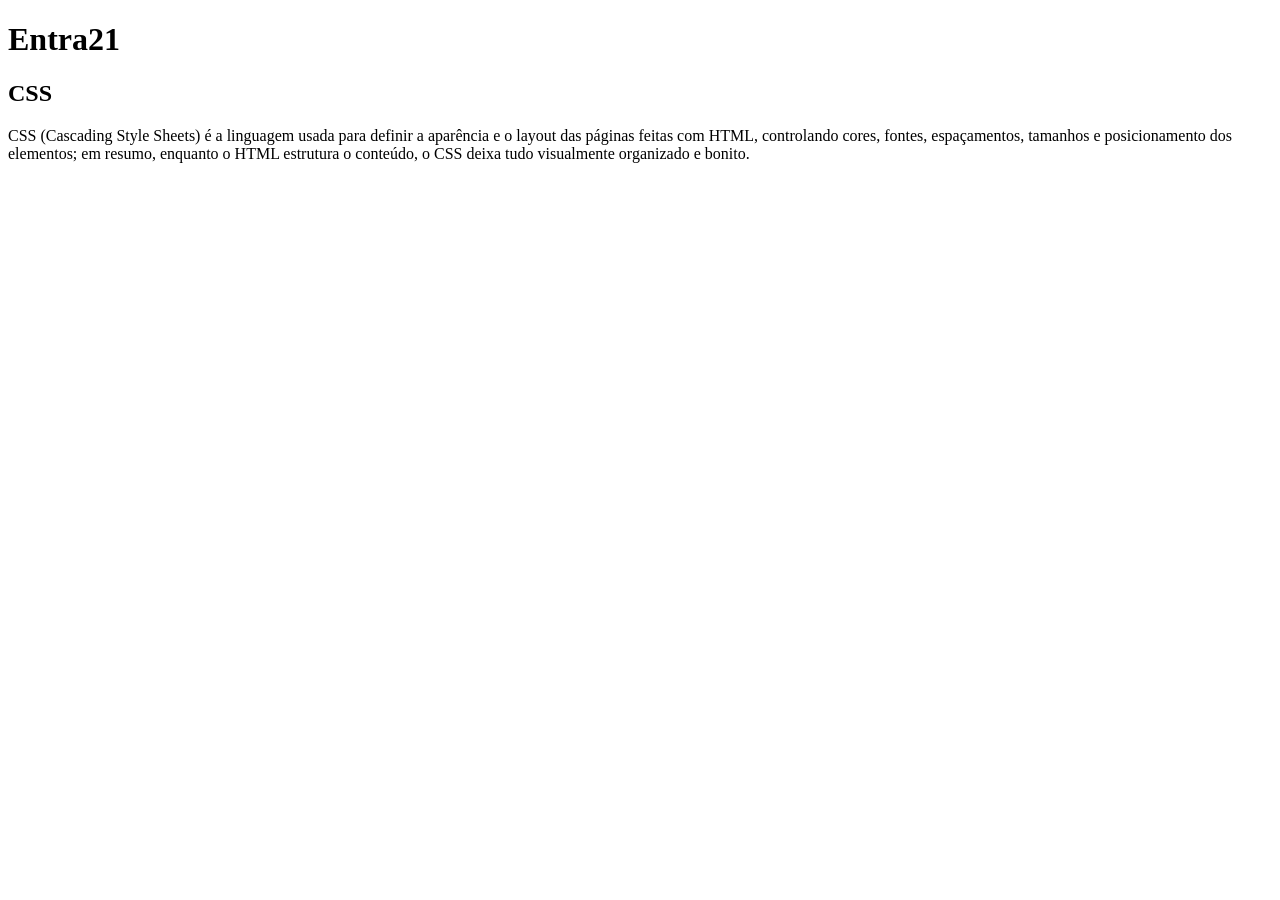
==== css.html @ f0fff80b "incluindo novas matérias" ====
<!DOCTYPE html>
<html>
    <head>
     <title>CSS - Entra21</title>
    </head>
    <body>
        <h1>Entra21</h1>
        <h2>CSS</h2>
        <p>
           CSS (Cascading Style Sheets) é a linguagem usada para
           definir a aparência e o layout das páginas feitas com HTML,
           controlando cores, fontes, espaçamentos, tamanhos e 
           posicionamento dos elementos; em resumo, enquanto o HTML 
           estrutura o conteúdo, o CSS deixa tudo visualmente organizado e 
           bonito.
        </p>
    </body>
</html>
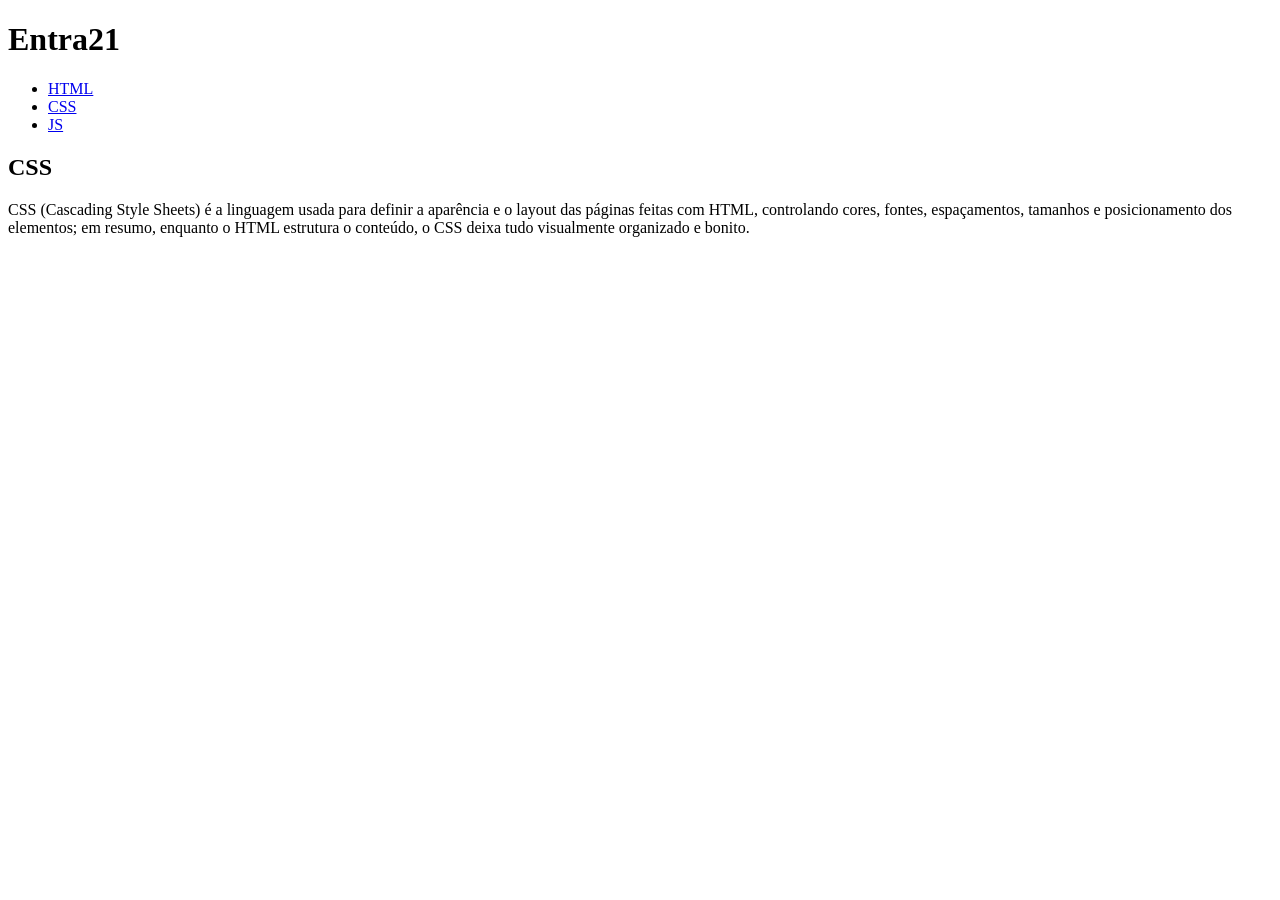
==== commit 3daa4f20: "incluindo navegação" ====
--- a/css.html
+++ b/css.html
@@ -5,6 +5,17 @@
     </head>
     <body>
         <h1>Entra21</h1>
+        <ul>
+            <li>
+                <a href="/html.html">HTML</a>
+            </li>
+            <li>
+                <a href="/css.html">CSS</a>
+            </li>
+            <li>
+                <a href="/js.html">JS</a>
+            </li>
+        </ul>
         <h2>CSS</h2>
         <p>
            CSS (Cascading Style Sheets) é a linguagem usada para
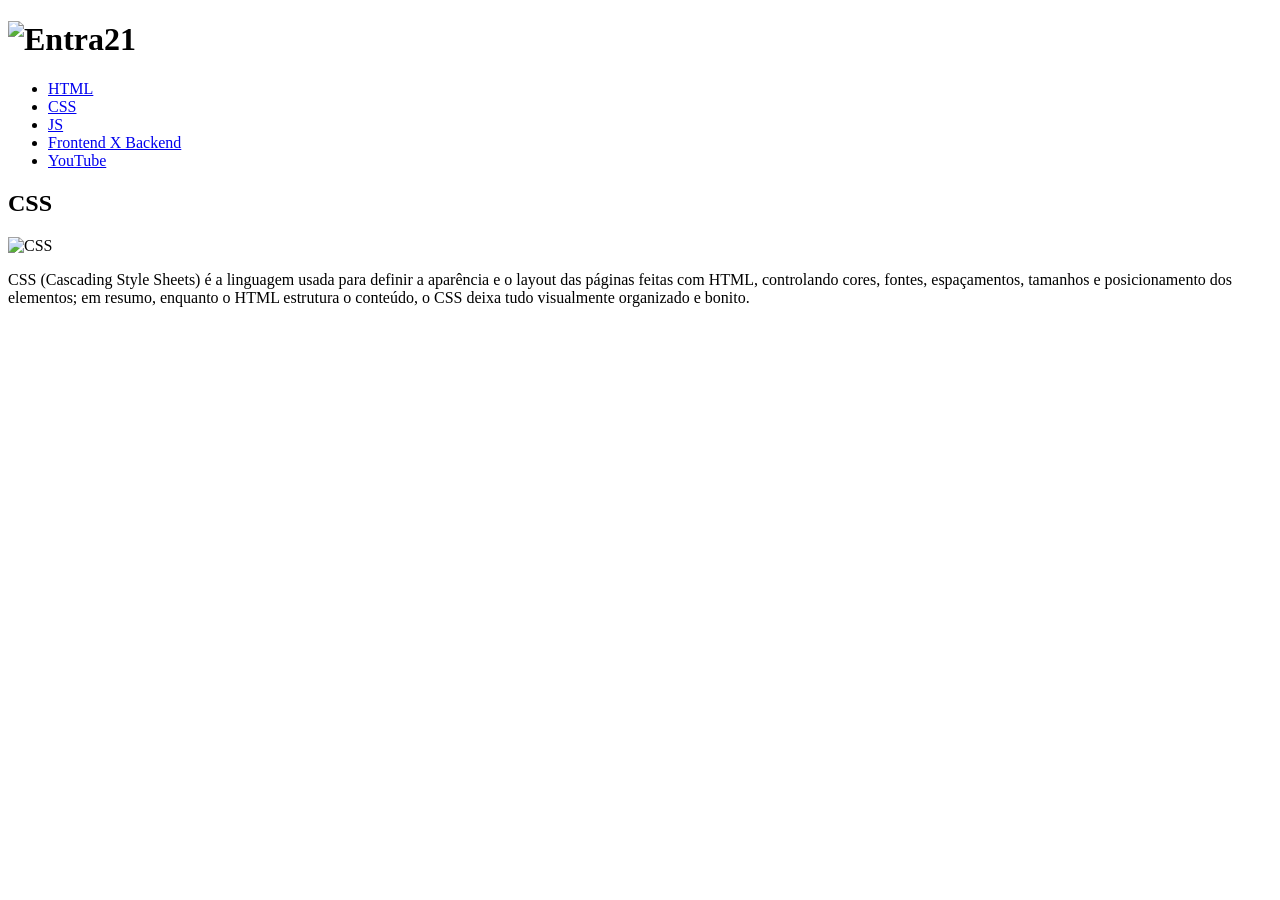
==== commit 77c6f8c0: "Incluindo novos trabalhos" ====
--- a/css.html
+++ b/css.html
@@ -4,8 +4,8 @@
      <title>CSS - Entra21</title>
     </head>
     <body>
-        <h1>Entra21</h1>
-        <ul>
+        <h1><img src="https://cdn.sonicadigital.com.br/entra21/storage/settings/1/original-691cbe5cd50d1.png" alt="Entra21"></h1>
+            <ul>
             <li>
                 <a href="/html.html">HTML</a>
             </li>
@@ -15,8 +15,15 @@
             <li>
                 <a href="/js.html">JS</a>
             </li>
+            <li>
+                <a href="/frontend_backend.html">Frontend X Backend</a>
+            </li>
+            <li>
+                <a href="/youtube.html">YouTube</a>
+            </li>
         </ul>
         <h2>CSS</h2>
+        <img src="/assets/img/css.png" alt="CSS">
         <p>
            CSS (Cascading Style Sheets) é a linguagem usada para
            definir a aparência e o layout das páginas feitas com HTML,
